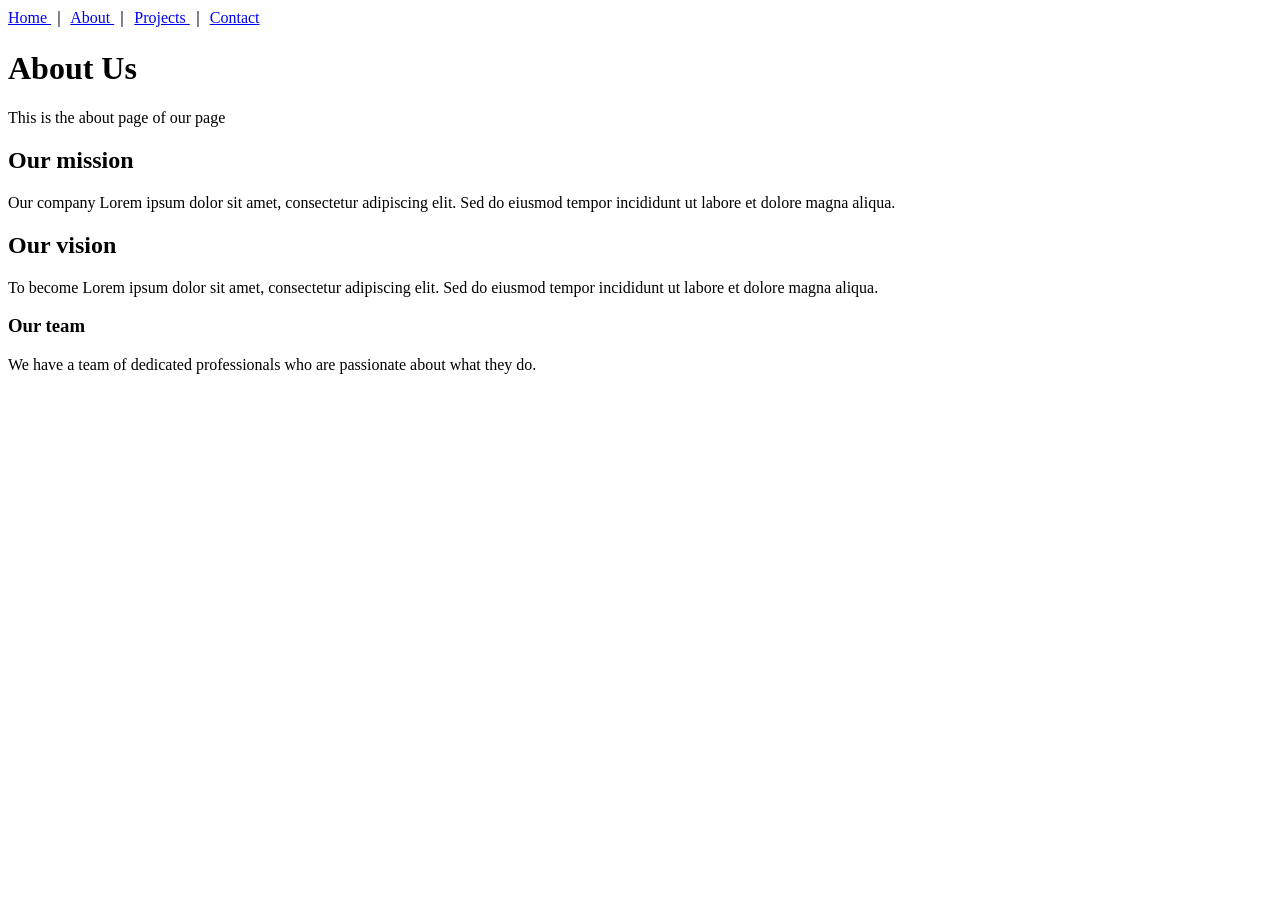
==== about.html @ 3ce73dee "created an commit" ====
<!DOCTYPE html>     
<html lang = "en">
<head>  
    <meta charset = "UTF-8">
    <meta name = "viewport" content = "width=device-width, initial-scale=1.0">
    <title> About Page </title>
    <link rel = "stylesheet" href = "style.css">
<style>
    underline{
        text-transform: uppercase;
    }
    .toplink {
        background-color: rgb(68, 68, 33);
        overflow: hidden;
    }
    .toplink a{
        color: #ffffff;
        float: left;
        display: block;
        text-decoration: none;
        text-align: left;
        padding: 14px 16px;
         }
         .toplink a:hover {
            background-color: #ffffff;
            color: rgb(51, 51, 50);
            text-decoration: none;
         }
    </style>

</head>
<body>
     <a href = "./"> Home </a> &#65372;
     <a href = "about.html"> About </a> &#65372;
     <a href = "project.html"> Projects </a> &#65372;
    <a href = "contact.html"> Contact </a>

    
        <h1>About Us</h1>
        <p>This is the about page of our page</p>
        <h2>Our mission</h2>
        <p>Our  company Lorem ipsum dolor sit amet, consectetur adipiscing elit. Sed do eiusmod tempor incididunt ut labore et dolore magna aliqua.</p>
        <h2>Our vision</h2>
        <p>To become Lorem ipsum dolor sit amet, consectetur adipiscing elit. Sed do eiusmod tempor incididunt ut labore et dolore magna aliqua.</p>  
    <h3>Our team</h3>
    <p>We have a team of dedicated professionals who are passionate about what they do.
</body>
</html>
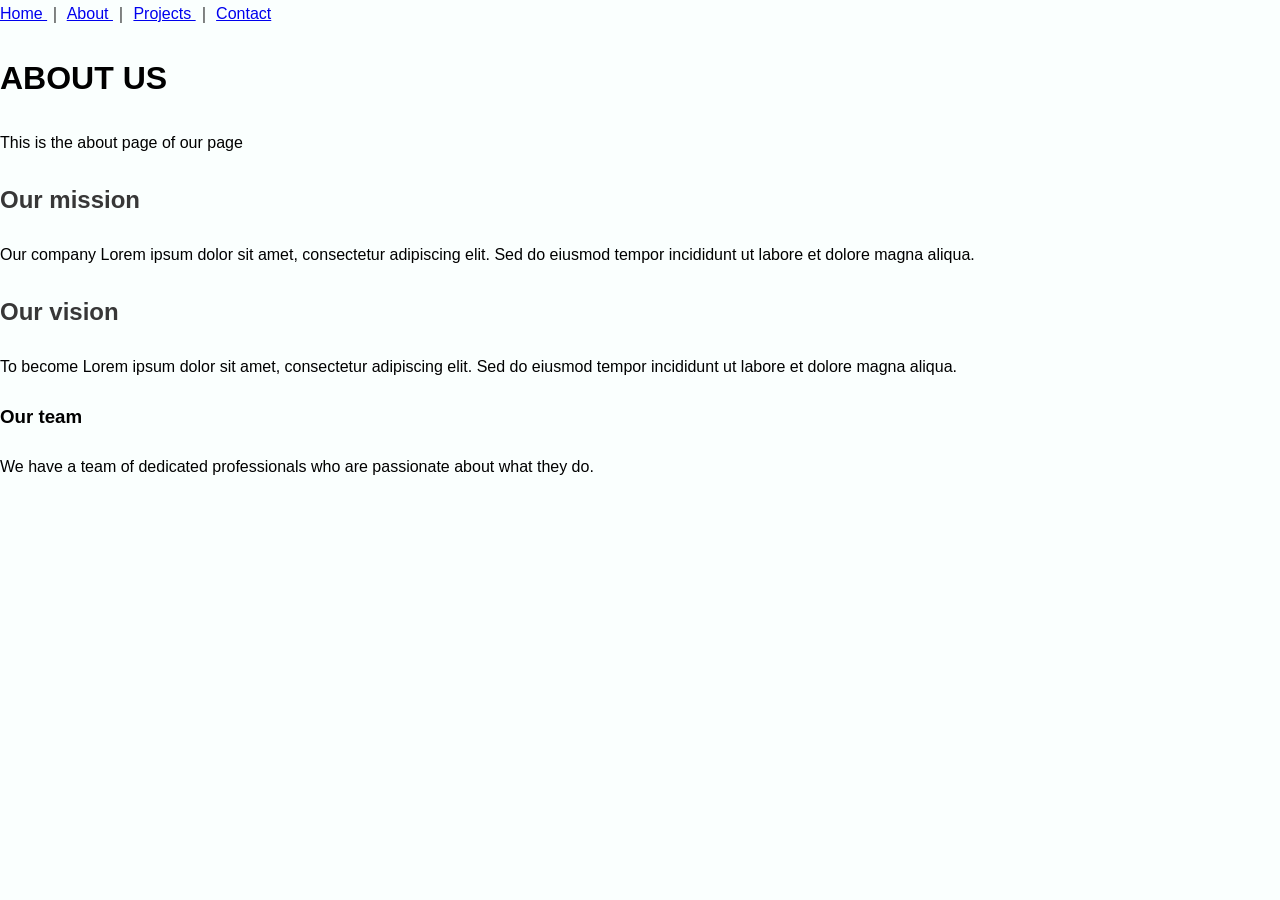
==== commit 15f4ffa9: "Save all changes" ====
--- a/about.html
+++ b/about.html
@@ -4,9 +4,9 @@
     <meta charset = "UTF-8">
     <meta name = "viewport" content = "width=device-width, initial-scale=1.0">
     <title> About Page </title>
-    <link rel = "stylesheet" href = "style.css">
+    <link rel = "stylesheet" href = "css/style.css">
 <style>
-    underline{
+    .underline{
         text-transform: uppercase;
     }
     .toplink {
--- a/css/style.css
+++ b/css/style.css
@@ -0,0 +1,75 @@
+body{
+    background-color: rgb(250,255,254);
+    margin: 0 ;
+    font-family:  Arial, Helvetica, sans-serif;
+    line-height: 1.8;
+    font-size: 16px;
+}
+* {
+     box-sizing: border-box;
+}
+.toplink{
+    background-color: #5f5e5e;
+    overflow: hidden;
+}
+.toplink a{
+    float: left;
+    color: #ffffff;
+    display: block;
+    text-align: left;
+    padding: 14px 16px;
+    text-decoration: none;
+    
+}
+.toplink a:hover{
+    background-color: #ffffff;
+    color: rgb(51,51,50);
+    text-decoration: none;
+}
+.banner{
+    background-color: #5f5e5e;
+    color: #ffffff;
+    padding: 20px;
+    text-align: center;
+}
+.row.after{
+    display: flex;
+    content: "";
+    clear: both;
+}
+.left_side_bar{
+    float: left;
+    width: 15%;
+    background-color: #ebebeb;
+    padding: 5px;
+    border-radius: 20%;
+    /*object-fit: cover;*/
+}
+.content{
+    float: left;
+    width: 70%;
+    padding: 20px;
+    background-color: #ebebeb;
+    border-left: #5f3e3e 1px dashed;
+    border-right: #5f3e3e 1px dashed;
+}
+.footer{
+    background-color: rgb(51, 51, 50);
+    color: #ffffff;
+    font-size: small;
+    padding: 10px;
+    text-align: center;
+}
+h1{
+    text-transform: uppercase;
+}
+h2{
+    text-decoration: none;
+    color: #373737;
+}
+p{
+    text-align: justify;
+}
+.underline{
+    text-decoration: underline;
+}
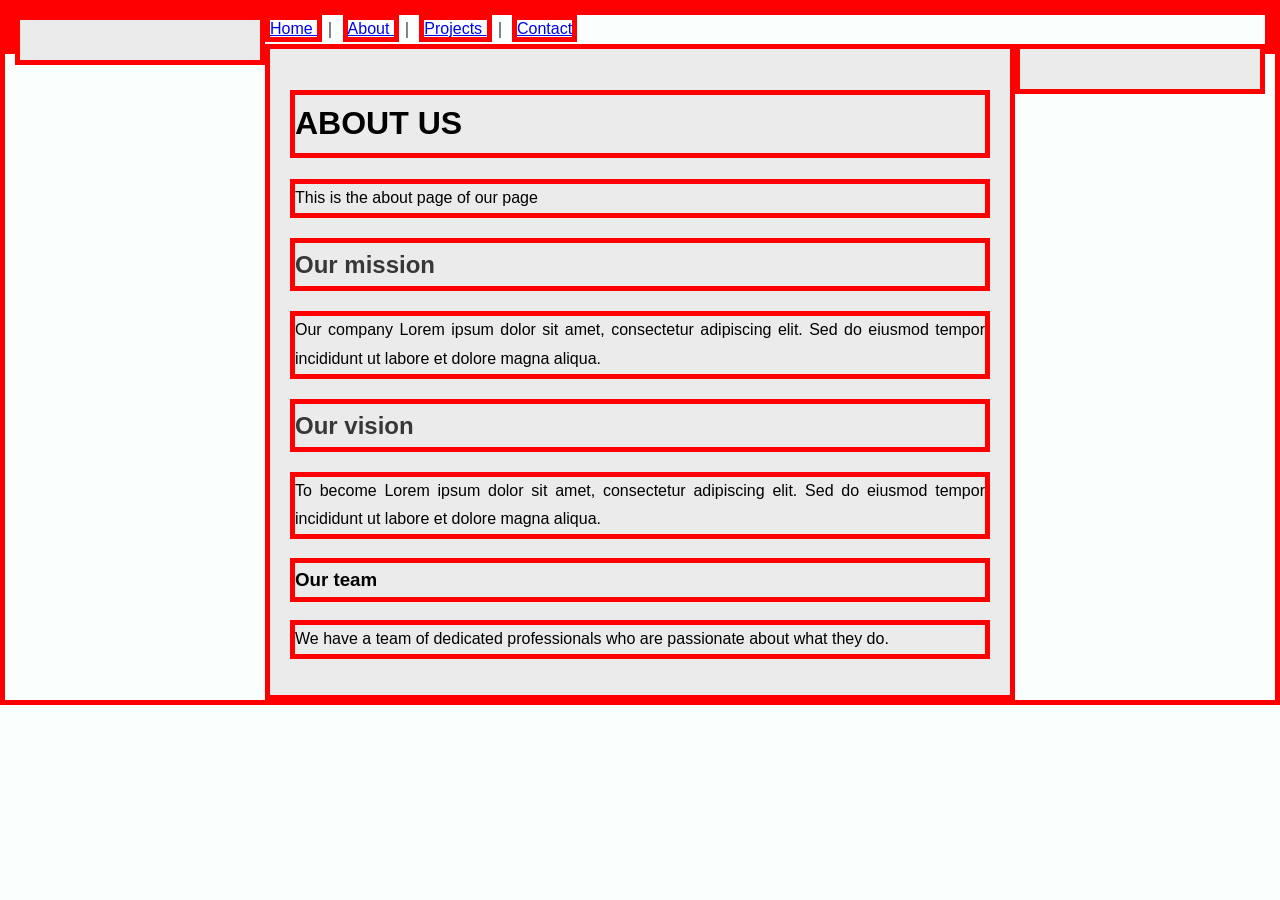
==== commit 0a215e5f: "Update" ====
--- a/about.html
+++ b/about.html
@@ -5,37 +5,17 @@
     <meta name = "viewport" content = "width=device-width, initial-scale=1.0">
     <title> About Page </title>
     <link rel = "stylesheet" href = "css/style.css">
-<style>
-    .underline{
-        text-transform: uppercase;
-    }
-    .toplink {
-        background-color: rgb(68, 68, 33);
-        overflow: hidden;
-    }
-    .toplink a{
-        color: #ffffff;
-        float: left;
-        display: block;
-        text-decoration: none;
-        text-align: left;
-        padding: 14px 16px;
-         }
-         .toplink a:hover {
-            background-color: #ffffff;
-            color: rgb(51, 51, 50);
-            text-decoration: none;
-         }
-    </style>
 
 </head>
+<div class="container">
+    <div class="left_side_bar"> </div>
 <body>
      <a href = "./"> Home </a> &#65372;
      <a href = "about.html"> About </a> &#65372;
      <a href = "project.html"> Projects </a> &#65372;
     <a href = "contact.html"> Contact </a>
 
-    
+    <div class = "content">
         <h1>About Us</h1>
         <p>This is the about page of our page</p>
         <h2>Our mission</h2>
@@ -44,5 +24,8 @@
         <p>To become Lorem ipsum dolor sit amet, consectetur adipiscing elit. Sed do eiusmod tempor incididunt ut labore et dolore magna aliqua.</p>  
     <h3>Our team</h3>
     <p>We have a team of dedicated professionals who are passionate about what they do.
-</body>
+</p></div>
+<div class="right_side_bar"> </div>
+</div>
+    </body>
 </html> 
--- a/css/style.css
+++ b/css/style.css
@@ -1,3 +1,6 @@
+*{
+    border: 5px solid red !important;
+}
 body{
     background-color: rgb(250,255,254);
     margin: 0 ;
@@ -32,26 +35,32 @@
     padding: 20px;
     text-align: center;
 }
-.row.after{
+.row:after{
     display: flex;
     content: "";
     clear: both;
 }
 .left_side_bar{
     float: left;
-    width: 15%;
+    width: 20%;
     background-color: #ebebeb;
-    padding: 5px;
-    border-radius: 20%;
-    /*object-fit: cover;*/
+    padding: 20px;
+    
+    
 }
 .content{
     float: left;
-    width: 70%;
+    width: 60%;
     padding: 20px;
     background-color: #ebebeb;
-    border-left: #5f3e3e 1px dashed;
-    border-right: #5f3e3e 1px dashed;
+    border-left: #5f5e5e 1px dashed;
+    border-right: #5f5e5e 1px dashed;
+}
+.right_side_bar{
+    float: left;
+    width: 20%;
+    background-color: #ebebeb;
+    padding: 20px;
 }
 .footer{
     background-color: rgb(51, 51, 50);
@@ -73,3 +82,27 @@
 .underline{
     text-decoration: underline;
 }
+table th{
+    background-color: #5f5e5e;
+    color: #ffffff;
+    padding: 10px;
+}
+table td{
+    padding: 10px;
+    border: 1px #373737 solid;
+    text-align: left;
+}
+tr:nth-child(even){
+    background-color: #dbdbdb;
+}
+tbody tr:hover{
+    background-color: #c1c1c1;
+}
+input[type="text"],input[type="email"],[type="number"],textarea,select{
+    width: 100%;
+    padding: 12px;
+    border: 1px solid #ccc;
+    border-radius: 4px;
+    box-sizing: border-box;
+    resize: vertical;
+}
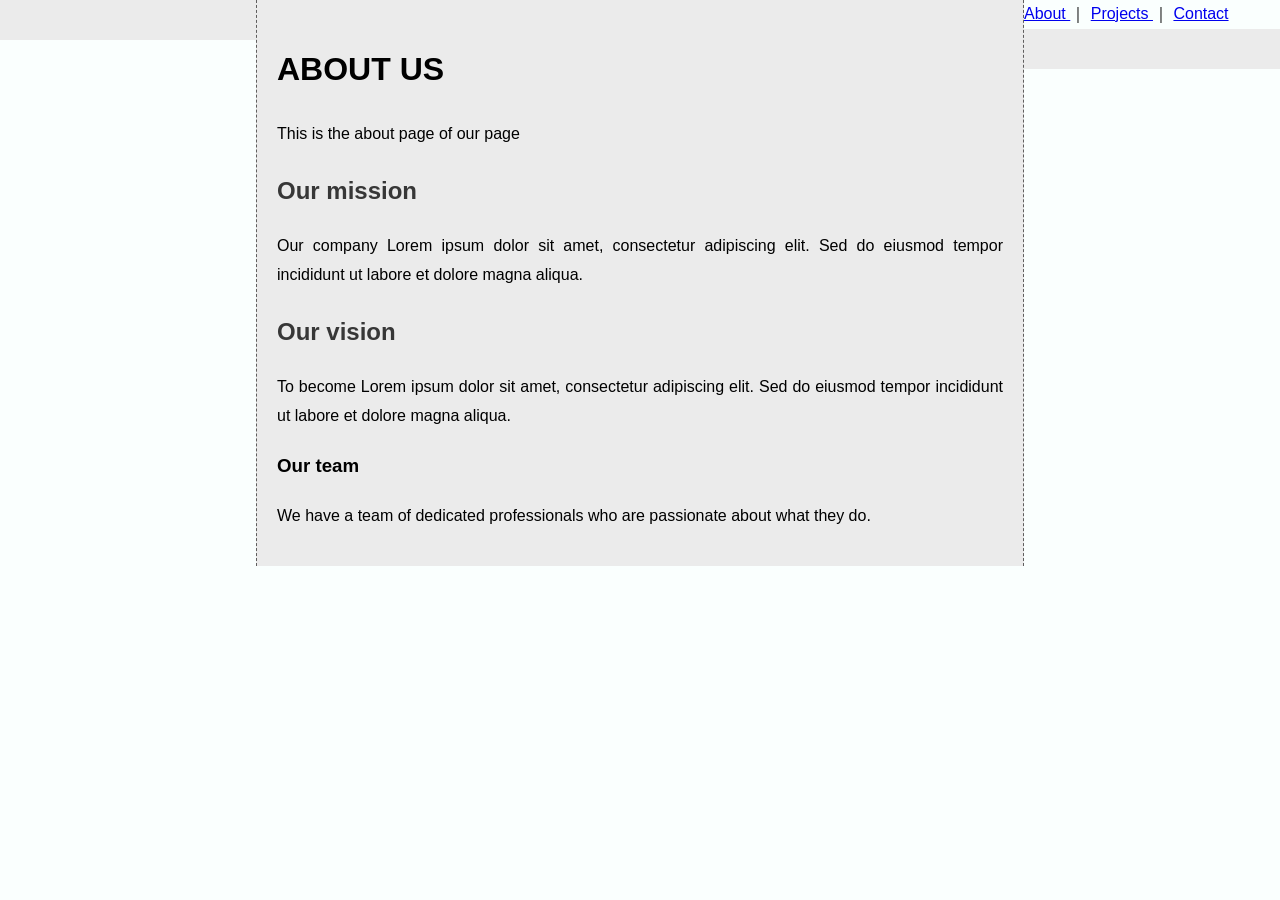
==== commit 15eb9d28: "Updated" ====
--- a/about.html
+++ b/about.html
@@ -10,7 +10,6 @@
 <div class="container">
     <div class="left_side_bar"> </div>
 <body>
-     <a href = "./"> Home </a> &#65372;
      <a href = "about.html"> About </a> &#65372;
      <a href = "project.html"> Projects </a> &#65372;
     <a href = "contact.html"> Contact </a>
--- a/css/style.css
+++ b/css/style.css
@@ -1,6 +1,3 @@
-*{
-    border: 5px solid red !important;
-}
 body{
     background-color: rgb(250,255,254);
     margin: 0 ;
